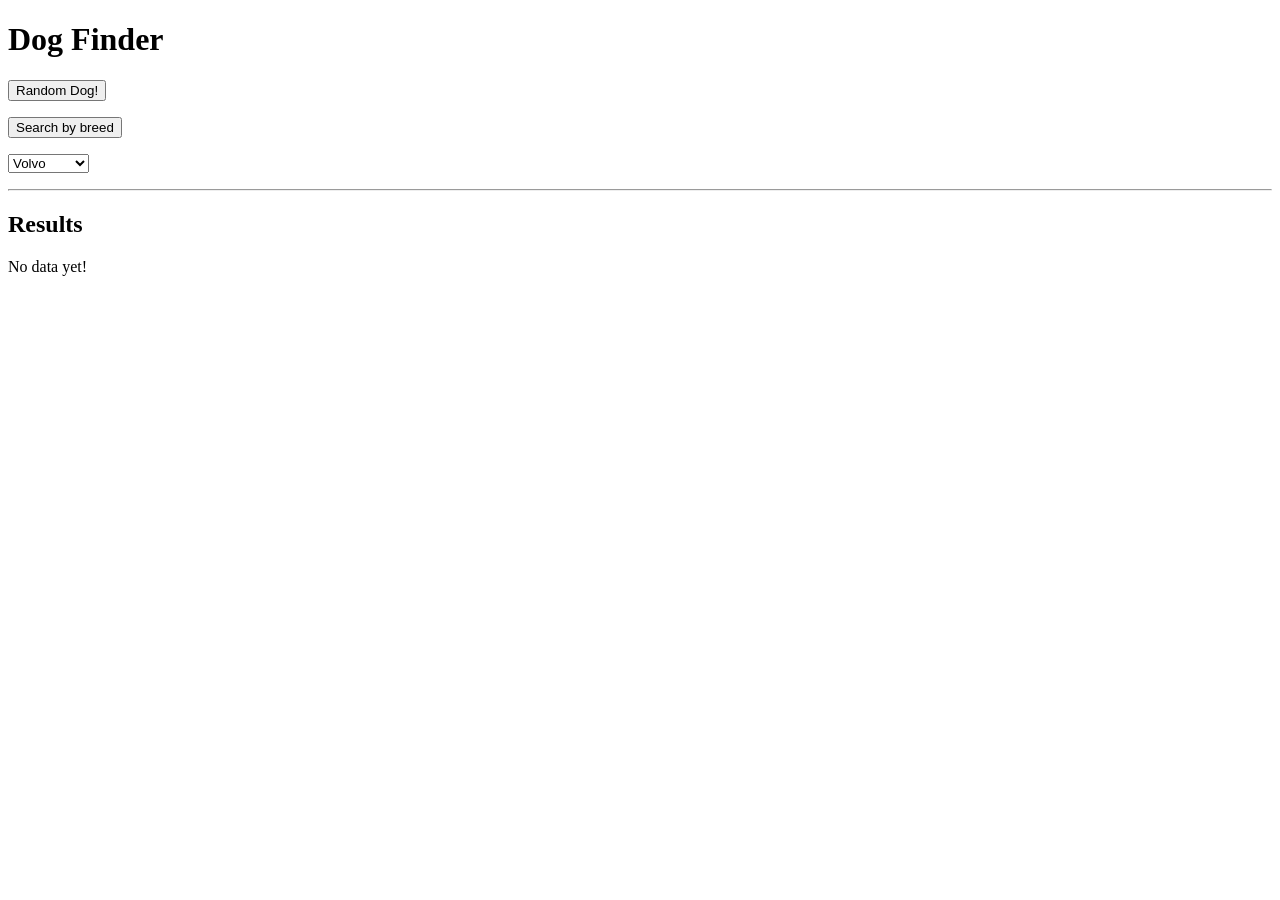
==== Doggy/index.html @ 6c1368c4 "started code implemented!" ====
<!DOCTYPE html>
<html lang="en">
<head>
	<meta charset="utf-8" />
 	<title>Dog Finder</title>
 	<link rel="stylesheet" href="styleSheet.css">

  <script>
  "use strict";
	window.onload = init;
	
	function init(){
		document.querySelector("#search").onclick = getData;
		document.querySelector("#byBreed").onclick = getBreedList;
	}
	
	function getData(){
		// 1 - main entry point to web service
		const SERVICE_URL = "https://dog.ceo/api/breeds/image/random";
		
		// No API Key required!
		
		// 2 - build up our URL string
		// not necessary for this service endpoint
		let url = SERVICE_URL;
		
		// 3 - parse the user entered term we wish to search
		// not necessary for this service endpoint
		
		// 4 - update the UI
		document.querySelector("#debug").innerHTML = `<b>Querying web service with:</b> <a href="${url}" target="_blank">${url}</a>`;
		
		// 5 - create a new XHR object
		let xhr = new XMLHttpRequest();

		// 6 - set the onload handler
		xhr.onload = dataLoaded;
	
		// 7 - set the onerror handler
		xhr.onerror = dataError;

		// 8 - open connection and send the request
		xhr.open("GET",url);
		xhr.send();
	}
	
	function getBreedList(){
				// 5 - create a new XHR object
		let xhr = new XMLHttpRequest();

		// 6 - set the onload handler
		xhr.onload = breedListLoaded;
	
		// 7 - set the onerror handler
		xhr.onerror = dataError;

		// 8 - open connection and send the request
		xhr.open("GET","https://dog.ceo/api/breeds/list/all");
		xhr.send();
	}
	
	function dataError(e){
		console.log("An error occurred");
	}
	
	function dataLoaded(e){
		// 1 - e.target is the xhr object
		let xhr = e.target;
	
		// 2 - xhr.responseText is the JSON file we just downloaded
		console.log(xhr.responseText);
	
		// 3 - turn the text into a parsable JavaScript object
		let obj = JSON.parse(xhr.responseText);
		
		// 4 - if there are no results, print a message and return
		// Here, we don't get an array back, but instead a single object literal with 2 properties
		if(obj.status != "success"){
			document.querySelector("#content").innerHTML = "<p><i>There was a problem!</i></p>";
			return; // Bail out
		}
		
		// 5 - if there is an array of results, loop through them
		let results = obj.data
		let bigString = "<p><i>Here is the result!</i></p>";
		let src = obj.message;
		
		bigString += `<img src="${src}" alt="random dog" />`
		
		// 6 - display final results to user
		document.querySelector("#content").innerHTML = bigString;
	}	

	function breedListLoaded(e){
		// 1 - e.target is the xhr object
		let xhr = e.target;
	
		// 2 - xhr.responseText is the JSON file we just downloaded
		console.log(xhr.responseText);
	
		// 3 - turn the text into a parsable JavaScript object
		let obj = JSON.parse(xhr.responseText);
		
		// 4 - if there are no results, print a message and return
		// Here, we don't get an array back, but instead a single object literal with 2 properties
		if(obj.status != "success"){
			document.querySelector("#content").innerHTML = "<p><i>There was a problem!</i></p>";
			return; // Bail out
		}
		
		// 5 - if there is an array of results, loop through them
		let results = obj.data
		let bigString = "<p><i>Here is the result!</i></p>";

		results.forEach(element => {
			console.log(element)
		});

		// 6 - display final results to user
		document.querySelector("#content").innerHTML = bigString;
	}	
	
  </script>

</head>
<body>
<header>
 <h1>Dog Finder</h1>
</header>

<p><button type="button" id="search" class="green">Random Dog!</button></p>
<p><button type="button" id="byBreed" class="green">Search by breed</button></p>


<select name="breed" id="breeds">
  <option value="volvo">Volvo</option>
  <option value="saab">Saab</option>
  <option value="mercedes">Mercedes</option>
  <option value="audi">Audi</option>
</select>

<p id="debug"></p>
<hr>
<h2>Results</h2>
 <div id="content">
 <p>No data yet!</p>
 </div>
 
</body>
</html>
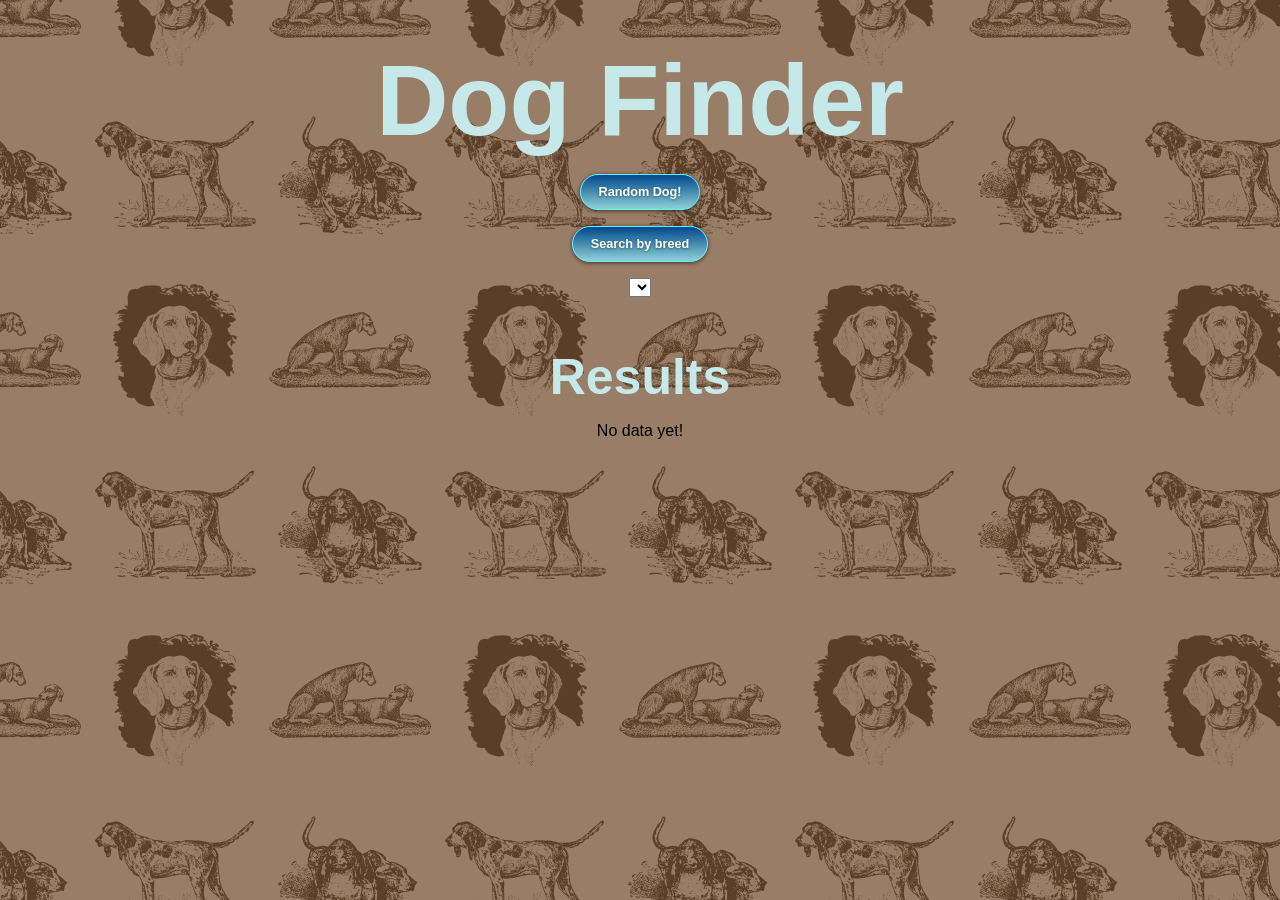
==== commit 5752d3a9: "IM THE BEST TO EVER DO IT" ====
--- a/Doggy/index.html
+++ b/Doggy/index.html
@@ -10,9 +10,11 @@
 	window.onload = init;
 	
 	function init(){
+		getBreedList();
 		document.querySelector("#search").onclick = getData;
-		document.querySelector("#byBreed").onclick = getBreedList;
+		document.querySelector("#byBreed").onclick = getBreedSpecificData;
 	}
+	
 	
 	function getData(){
 		// 1 - main entry point to web service
@@ -44,8 +46,39 @@
 		xhr.send();
 	}
 	
+	function getBreedSpecificData(){
+		let breedname = document.getElementById("breeds").value
+		// 1 - main entry point to web service
+		const SERVICE_URL = "https://dog.ceo/api/breed/" + breedname + "/images/random";
+		
+		// No API Key required!
+		
+		// 2 - build up our URL string
+		// not necessary for this service endpoint
+		let url = SERVICE_URL;
+		
+		// 3 - parse the user entered term we wish to search
+		// not necessary for this service endpoint
+		
+		// 4 - update the UI
+		document.querySelector("#debug").innerHTML = `<b>Querying web service with:</b> <a href="${url}" target="_blank">${url}</a>`;
+		
+		// 5 - create a new XHR object
+		let xhr = new XMLHttpRequest();
+
+		// 6 - set the onload handler
+		xhr.onload = dataLoaded;
+	
+		// 7 - set the onerror handler
+		xhr.onerror = dataError;
+
+		// 8 - open connection and send the request
+		xhr.open("GET",url);
+		xhr.send();
+	}
+	
 	function getBreedList(){
-				// 5 - create a new XHR object
+		// 5 - create a new XHR object
 		let xhr = new XMLHttpRequest();
 
 		// 6 - set the onload handler
@@ -89,7 +122,7 @@
 		
 		// 6 - display final results to user
 		document.querySelector("#content").innerHTML = bigString;
-	}	
+	}
 
 	function breedListLoaded(e){
 		// 1 - e.target is the xhr object
@@ -109,17 +142,24 @@
 		}
 		
 		// 5 - if there is an array of results, loop through them
-		let results = obj.data
-		let bigString = "<p><i>Here is the result!</i></p>";
+		let results = obj.message;
 
-		results.forEach(element => {
-			console.log(element)
-		});
+		console.log(results)
+		console.log(Object.keys(results).length);
 
-		// 6 - display final results to user
-		document.querySelector("#content").innerHTML = bigString;
-	}	
-	
+		for (let index = 0; index < Object.keys(results).length; index++) {
+			const element = Object.keys(results)[index];
+			createMenuBreed(element);
+		}
+	}
+
+	function createMenuBreed(name) {
+  		var opt = document.createElement('option');
+    	opt.value = name;
+    	opt.innerHTML = name;
+    	document.getElementById("breeds").appendChild(opt);
+	}
+
   </script>
 
 </head>
@@ -131,16 +171,10 @@
 <p><button type="button" id="search" class="green">Random Dog!</button></p>
 <p><button type="button" id="byBreed" class="green">Search by breed</button></p>
 
-
-<select name="breed" id="breeds">
-  <option value="volvo">Volvo</option>
-  <option value="saab">Saab</option>
-  <option value="mercedes">Mercedes</option>
-  <option value="audi">Audi</option>
-</select>
+<select name="breed" id="breeds"></select>
 
 <p id="debug"></p>
-<hr>
+
 <h2>Results</h2>
  <div id="content">
  <p>No data yet!</p>
--- a/Doggy/styleSheet.css
+++ b/Doggy/styleSheet.css
@@ -0,0 +1,69 @@
+body{
+	font-family:'Trebuchet MS', 'Lucida Sans Unicode', 'Lucida Grande', 'Lucida Sans', Arial, sans-serif;
+    text-align: center;
+    background-image: url("1036.png");
+}
+ 		
+h1{
+ 	margin:0;
+ 	color:rgb(197, 233, 233);
+ 	text-align: center;
+ 	font-size:100px;
+ 	padding-top: 35px;
+}
+
+h2{
+ 	margin:0;
+ 	color:rgb(197, 233, 233);
+ 	text-align: center;
+ 	font-size:50px;
+ 	padding-top: 35px;
+}
+
+#debug{
+    color:rgb(197, 233, 233);
+    :link{
+        color:rgb(152, 190, 190);
+    }
+}
+
+#content{
+    img{
+        border:8px,solid, #c1d1ee;
+    }
+ 	
+}
+
+button{
+	display : inline-block;
+	cursor : pointer;
+	border-style : solid;
+	border-width : 1px;
+	border-radius : 50px;
+	padding : 10px 18px;
+	box-shadow : 0 1px 4px rgba(0,0,0,.6);
+	font-size : 9.5pt;
+	font-weight : bold;
+	color : #fff;
+	text-shadow : 0 1px 3px rgba(0,0,0,.4);
+	font-family : sans-serif;
+	text-decoration : none;
+}
+		
+button.green{
+	border-color: #5bf4ff;
+	background: #c1d1ee;
+	background: linear-gradient(to top, #8fd1d6 0%,#00488c 100%);
+}
+		
+button:hover{
+	background: #e287d3;
+}
+		
+button:active{
+	background: #c5cfb8;
+	box-shadow : 0 0 6px rgba(0,0,0,.6);
+	}
+		
+button:focus {outline:0;}
+		
